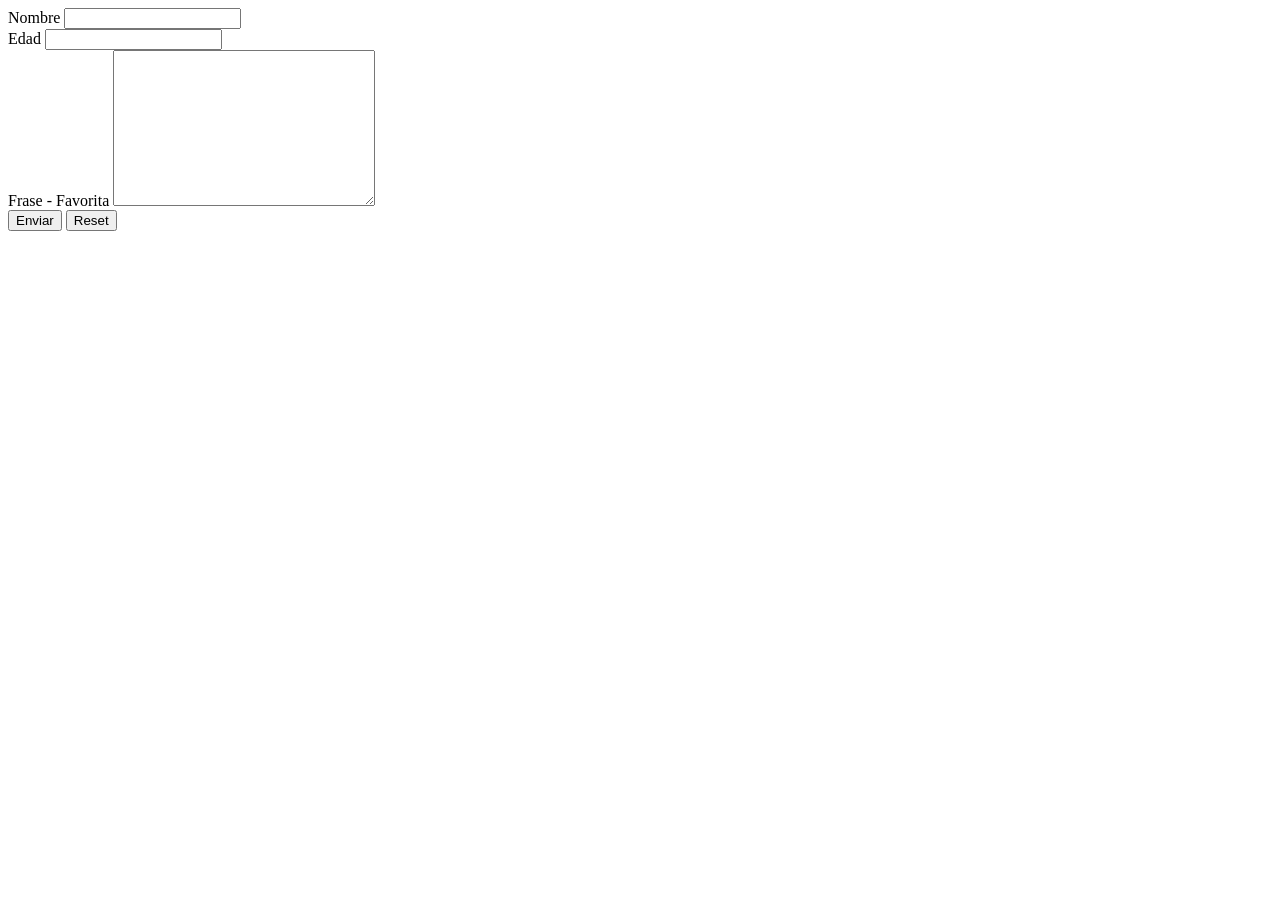
==== Html y Css3 Tareas/tablas.html @ 013304a0 "Tarea de tablas completado" ====
<!DOCTYPE html>
<html>
  <head>
    <title>Ejercicio 02 - Formularios en HTML</title>
  </head>
  <body>
    <form action="/">
      <div>
        <label for="nombre">Nombre</label>
        <input type="text" id="nombre" name="nombre" />
      </div>
      <div>
        <label for="edad">Edad</label>
        <input type="number" id="edad" name="edad" />
      </div>
      <div>
        <label for="frase-favorita">Frase - Favorita</label>
        <textarea
          name="frase-favaorita"
          id="frase-favorita"
          cols="30"
          rows="10"
        ></textarea>
      </div>
      <button type="submit">Enviar</button>
      <button type="reset">Reset</button>
    </form>
  </body>
</html>
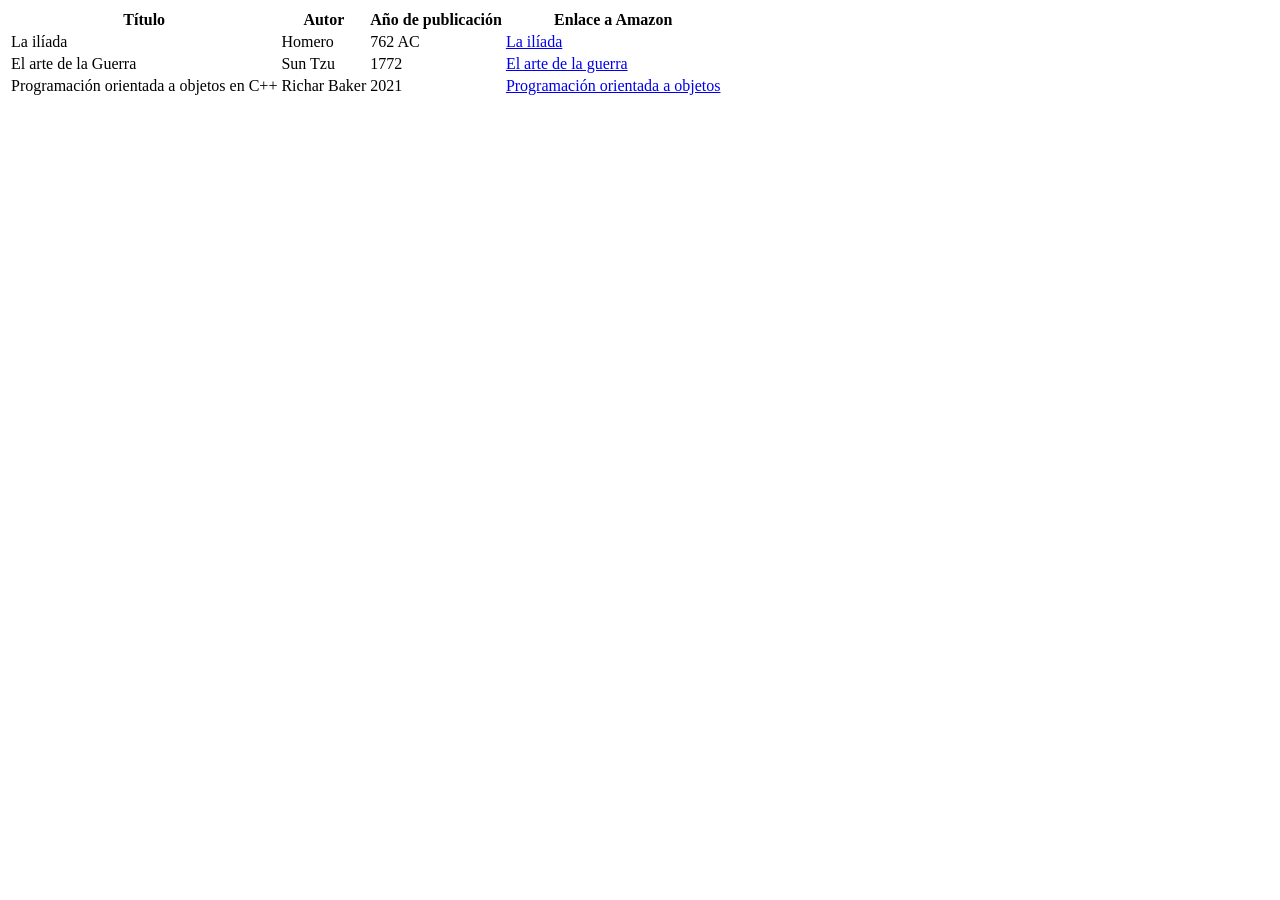
==== commit 46f78bef: "Ejercicio 02/2 - Tablas en HTML" ====
--- a/Html y Css3 Tareas/tablas.html
+++ b/Html y Css3 Tareas/tablas.html
@@ -1,29 +1,34 @@
 <!DOCTYPE html>
 <html>
   <head>
-    <title>Ejercicio 02 - Formularios en HTML</title>
+    <title>Ejercicio 02/2- Tablas en HTML</title>
   </head>
   <body>
-    <form action="/">
-      <div>
-        <label for="nombre">Nombre</label>
-        <input type="text" id="nombre" name="nombre" />
-      </div>
-      <div>
-        <label for="edad">Edad</label>
-        <input type="number" id="edad" name="edad" />
-      </div>
-      <div>
-        <label for="frase-favorita">Frase - Favorita</label>
-        <textarea
-          name="frase-favaorita"
-          id="frase-favorita"
-          cols="30"
-          rows="10"
-        ></textarea>
-      </div>
-      <button type="submit">Enviar</button>
-      <button type="reset">Reset</button>
-    </form>
+    <table>
+      <tr>
+        <th>Título</th>
+        <th>Autor</th>
+        <th>Año de publicación</th>
+        <th>Enlace a Amazon</th>
+      </tr>
+      <tr>
+        <td>La ilíada</td>
+        <td>Homero</td>
+        <td>762 AC</td>
+        <td><a target="_blank" href="https://www.amazon.es/Il%C3%ADada-TEXTOS-CL%C3%81SICOS-PSEUDONIMO-HOMERO/dp/8424926323/ref=sr_1_1?__mk_es_ES=%C3%85M%C3%85%C5%BD%C3%95%C3%91&crid=32ZZIG05BU0GU&keywords=La+iliada&qid=1659583532&sprefix=la+iliad%2Caps%2C296&sr=8-1">La ilíada</a></td>
+      </tr>
+      <tr>
+        <td>El arte de la Guerra</td>
+        <td>Sun Tzu</td>
+        <td>1772</td>
+        <td><a target="_blank" href="https://www.amazon.es/El-Arte-Guerra-literatura-cl%C3%A1sica-ebook/dp/B09CYGBY7S/ref=sr_1_1?qid=1659583737&refinements=p_27%3AJulio+V.+V.&s=digital-text&sr=1-1&text=Julio+V.+V.">El arte de la guerra</a></td>
+      </tr>
+      <tr>
+        <td>Programación orientada a objetos en C++</td>
+        <td>Richar Baker</td>
+        <td>2021</td>
+        <td><a target="_blank" href="https://www.amazon.es/Programaci%C3%B3n-orientada-objetos-aprender-programaci%C3%B3n-ebook/dp/B09GN8GX26/ref=sr_1_1?__mk_es_ES=%C3%85M%C3%85%C5%BD%C3%95%C3%91&crid=4NHAVHFYEU8E&keywords=aprende+a+programar+en+c%2B%2B&qid=1659583857&s=digital-text&sprefix=aprende+a+programar+en+c+%2Cdigital-text%2C331&sr=1-1">Programación orientada a objetos</a></td>
+      </tr>
+    </table>
   </body>
 </html>
